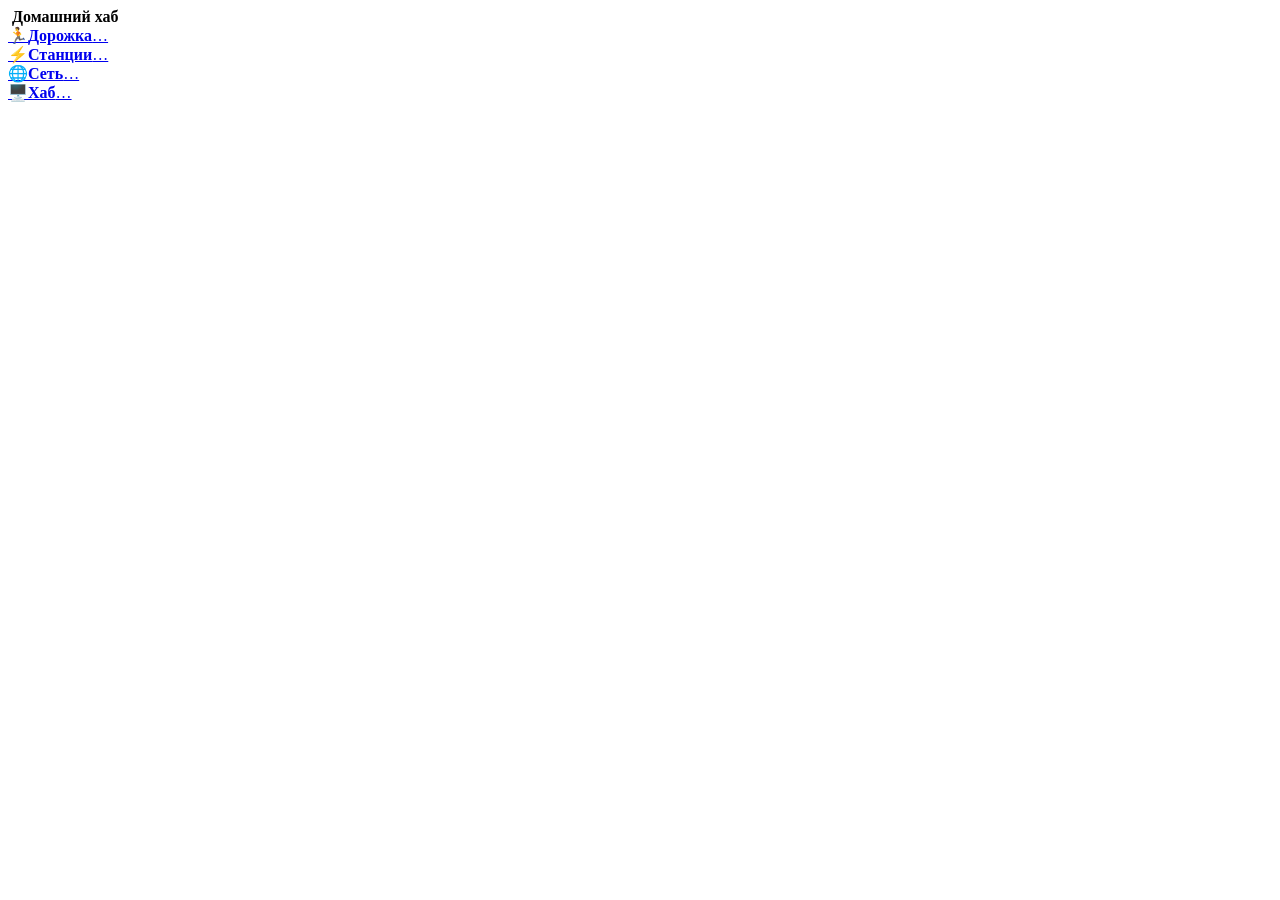
==== android/app/src/main/assets/web/home/index.html @ 7bbaffff "Home page with live tiles (treadmill, stations, network, hub); treadmill moved to /treadmill/ with #" ====
<!doctype html>
<html lang="ru">
<head>
  <meta charset="utf-8">
  <meta name="viewport" content="width=device-width, initial-scale=1, viewport-fit=cover">
  <meta name="theme-color" content="#101418">
  <meta name="mobile-web-app-capable" content="yes">
  <meta name="description" content="Домашний хаб: беговая дорожка, станции Fossibot, сеть и состояние сервера">
  <title>Домашний хаб</title>
  <link rel="icon" href="/static/favicon.svg" type="image/svg+xml">
  <link rel="icon" href="/static/favicon-32.png" sizes="32x32" type="image/png">
  <link rel="apple-touch-icon" href="/static/apple-touch-icon.png">
  <link rel="manifest" href="/static/manifest.webmanifest">
  <link rel="stylesheet" href="/static/style.css">
  <link rel="stylesheet" href="/static/home/home.css">
</head>
<body class="home">
  <header>
    <img class="logo" src="/static/favicon.svg" alt="">
    <b class="pageTitle">Домашний хаб</b>
    <span class="grow"></span>
    <span id="clock" class="pill"></span>
  </header>

  <main class="tiles">
    <a class="tile" id="tTreadmill" href="/treadmill/">
      <div class="tHead"><span class="tIcon">🏃</span><b>Дорожка</b><span class="pill" id="trState">…</span></div>
      <div class="tBody" id="trBody"></div>
    </a>
    <a class="tile" id="tPower" href="/power/">
      <div class="tHead"><span class="tIcon">⚡</span><b>Станции</b><span class="pill" id="pwState">…</span></div>
      <div class="tBody" id="pwBody"></div>
    </a>
    <a class="tile" id="tNet" href="/treadmill/#hub">
      <div class="tHead"><span class="tIcon">🌐</span><b>Сеть</b><span class="pill" id="netState">…</span></div>
      <div class="tBody" id="netBody"></div>
    </a>
    <a class="tile" id="tHub" href="/treadmill/#hub">
      <div class="tHead"><span class="tIcon">🖥️</span><b>Хаб</b><span class="pill" id="hubState">…</span></div>
      <div class="tBody" id="hubBody"></div>
    </a>
  </main>

  <script src="/static/home/home.js"></script>
</body>
</html>
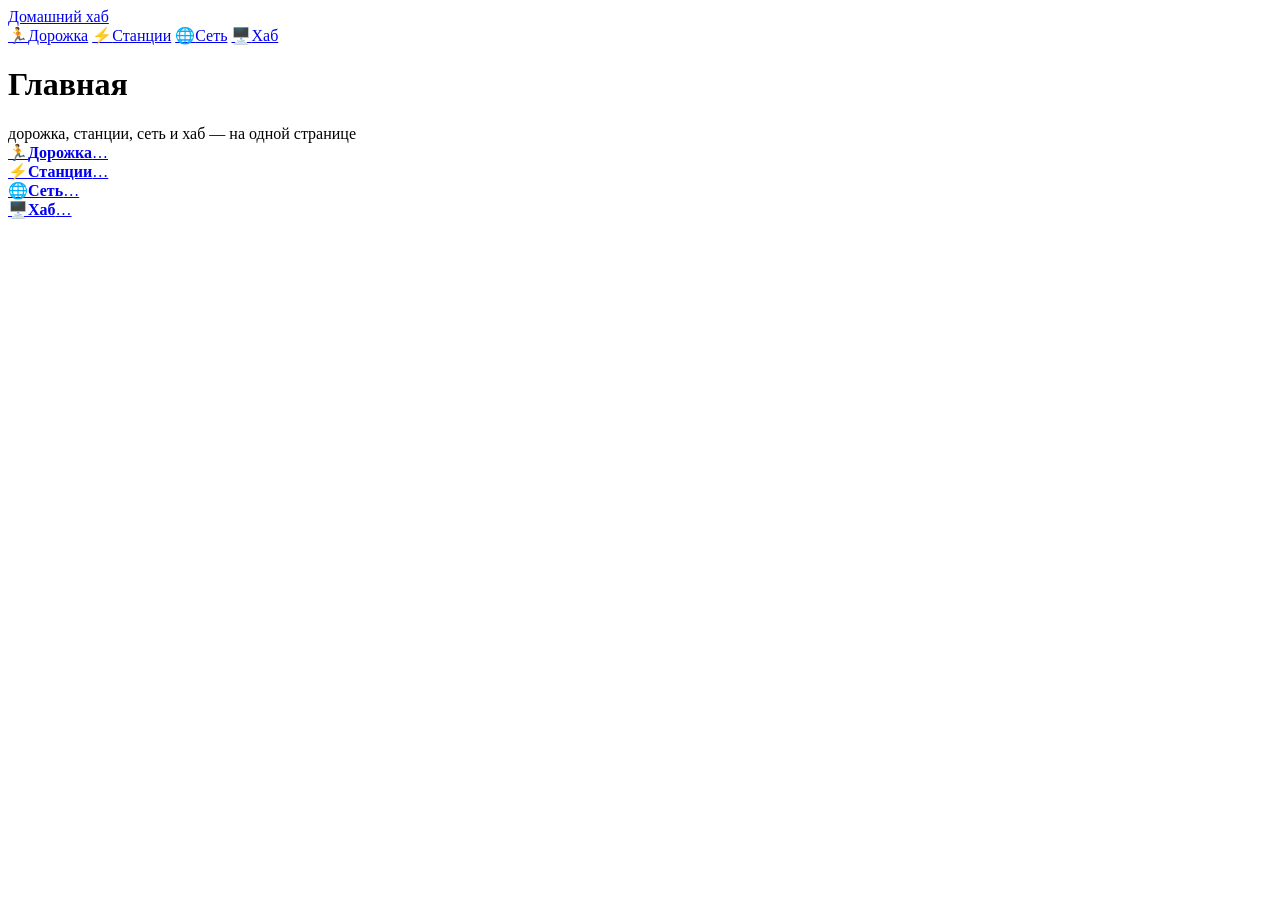
==== commit c3d6ef57: "Shared site header on all pages (brand, Treadmill/Stations/Network/Hub nav, clock); hub and network " ====
--- a/android/app/src/main/assets/web/home/index.html
+++ b/android/app/src/main/assets/web/home/index.html
@@ -15,13 +15,20 @@
   <link rel="stylesheet" href="/static/home/home.css">
 </head>
 <body class="home">
-  <header>
-    <img class="logo" src="/static/favicon.svg" alt="">
-    <b class="pageTitle">Домашний хаб</b>
-    <span class="grow"></span>
-    <span id="clock" class="pill"></span>
-  </header>
+  <nav class="sitebar">
+    <div class="sbInner">
+      <a class="brand on" href="/"><img src="/static/favicon.svg" alt=""><span>Домашний хаб</span></a>
+      <div class="sbLinks">
+      <a href="/treadmill/"><span class="ni">🏃</span><span class="nl">Дорожка</span></a>
+      <a href="/power/"><span class="ni">⚡</span><span class="nl">Станции</span></a>
+      <a href="/net/"><span class="ni">🌐</span><span class="nl">Сеть</span></a>
+      <a href="/hub/"><span class="ni">🖥️</span><span class="nl">Хаб</span></a>
+      </div>
+      <span class="sbClock" id="sbClock"></span>
+    </div>
+  </nav>
 
+  <header class="pagehead"><h1>Главная</h1><span class="muted">дорожка, станции, сеть и хаб — на одной странице</span></header>
   <main class="tiles">
     <a class="tile" id="tTreadmill" href="/treadmill/">
       <div class="tHead"><span class="tIcon">🏃</span><b>Дорожка</b><span class="pill" id="trState">…</span></div>
@@ -31,16 +38,17 @@
       <div class="tHead"><span class="tIcon">⚡</span><b>Станции</b><span class="pill" id="pwState">…</span></div>
       <div class="tBody" id="pwBody"></div>
     </a>
-    <a class="tile" id="tNet" href="/treadmill/#hub">
+    <a class="tile" id="tNet" href="/net/">
       <div class="tHead"><span class="tIcon">🌐</span><b>Сеть</b><span class="pill" id="netState">…</span></div>
       <div class="tBody" id="netBody"></div>
     </a>
-    <a class="tile" id="tHub" href="/treadmill/#hub">
+    <a class="tile" id="tHub" href="/hub/">
       <div class="tHead"><span class="tIcon">🖥️</span><b>Хаб</b><span class="pill" id="hubState">…</span></div>
       <div class="tBody" id="hubBody"></div>
     </a>
   </main>
 
+  <script src="/static/sitebar.js"></script>
   <script src="/static/home/home.js"></script>
 </body>
 </html>
